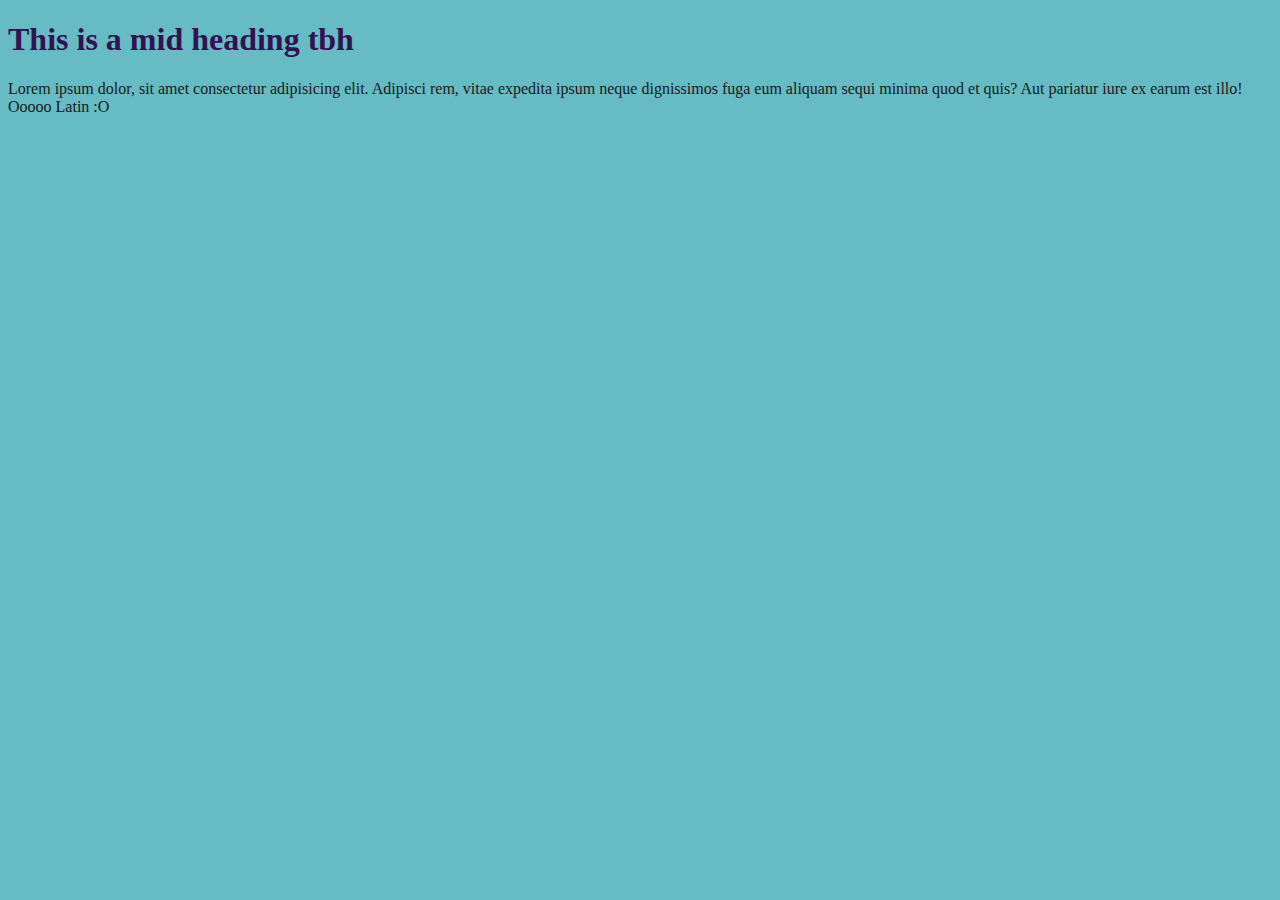
==== index.html @ 095ba62f "Add files via upload" ====
<!DOCTYPE html>
<html>
<head>
    <meta charset="UTF-8" />
    <title>First WebDev Site</title>

    <style>
        body {
            background-color: #66bbc5;
            color: #1a1919;
        }
        h1{
            color: #331152;
        }
    </style>

</head>
<body>
    <h1>This is a mid heading tbh </h1>
    <p>Lorem ipsum dolor, sit amet consectetur adipisicing elit. Adipisci rem, vitae expedita ipsum neque dignissimos fuga eum aliquam sequi minima quod et quis? Aut pariatur iure ex earum est illo! <br> Ooooo Latin :O</p>
</body>
</html>
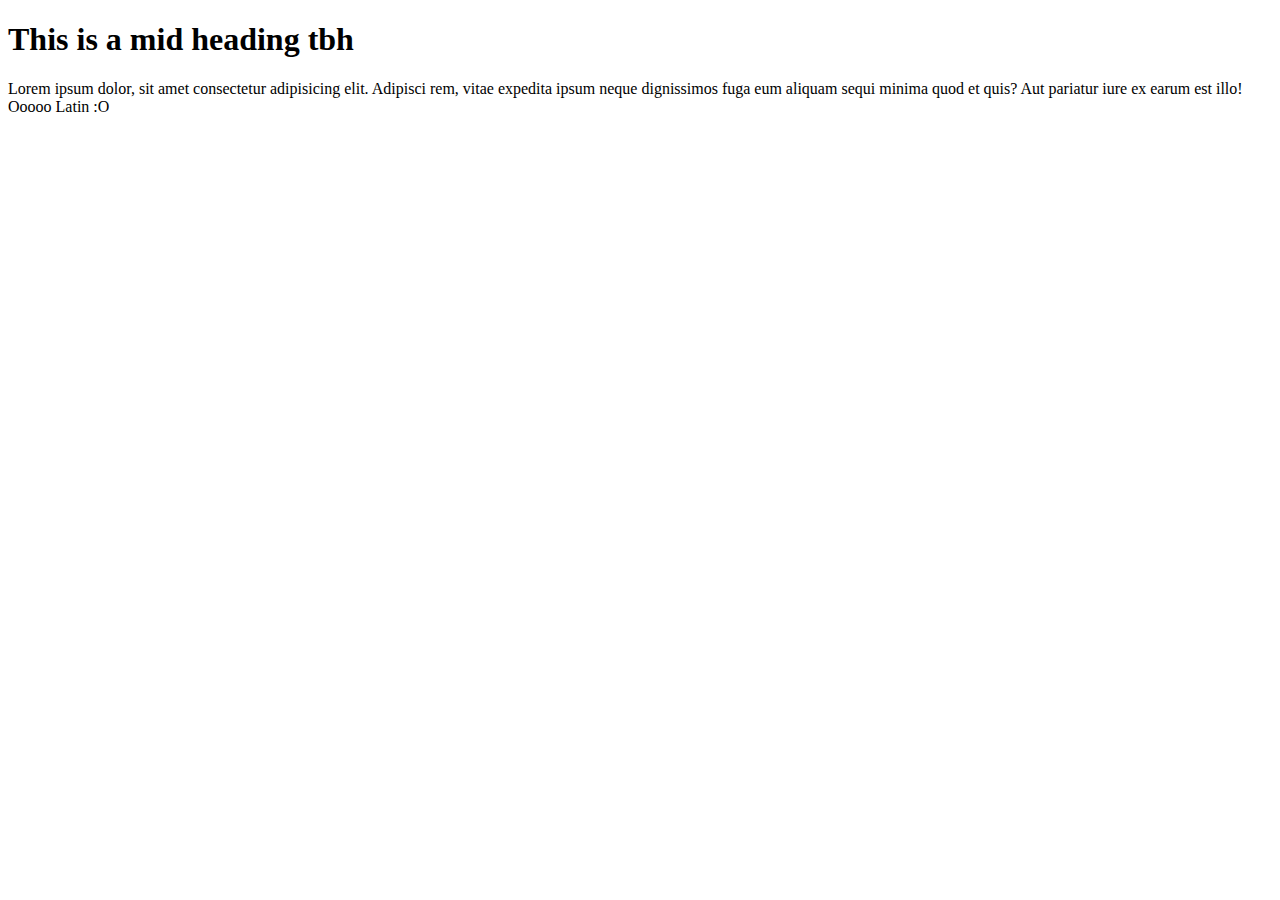
==== commit 28fc6e9b: "Added Styles.css" ====
--- a/index.html
+++ b/index.html
@@ -3,16 +3,6 @@
 <head>
     <meta charset="UTF-8" />
     <title>First WebDev Site</title>
-
-    <style>
-        body {
-            background-color: #66bbc5;
-            color: #1a1919;
-        }
-        h1{
-            color: #331152;
-        }
-    </style>
 
 </head>
 <body>
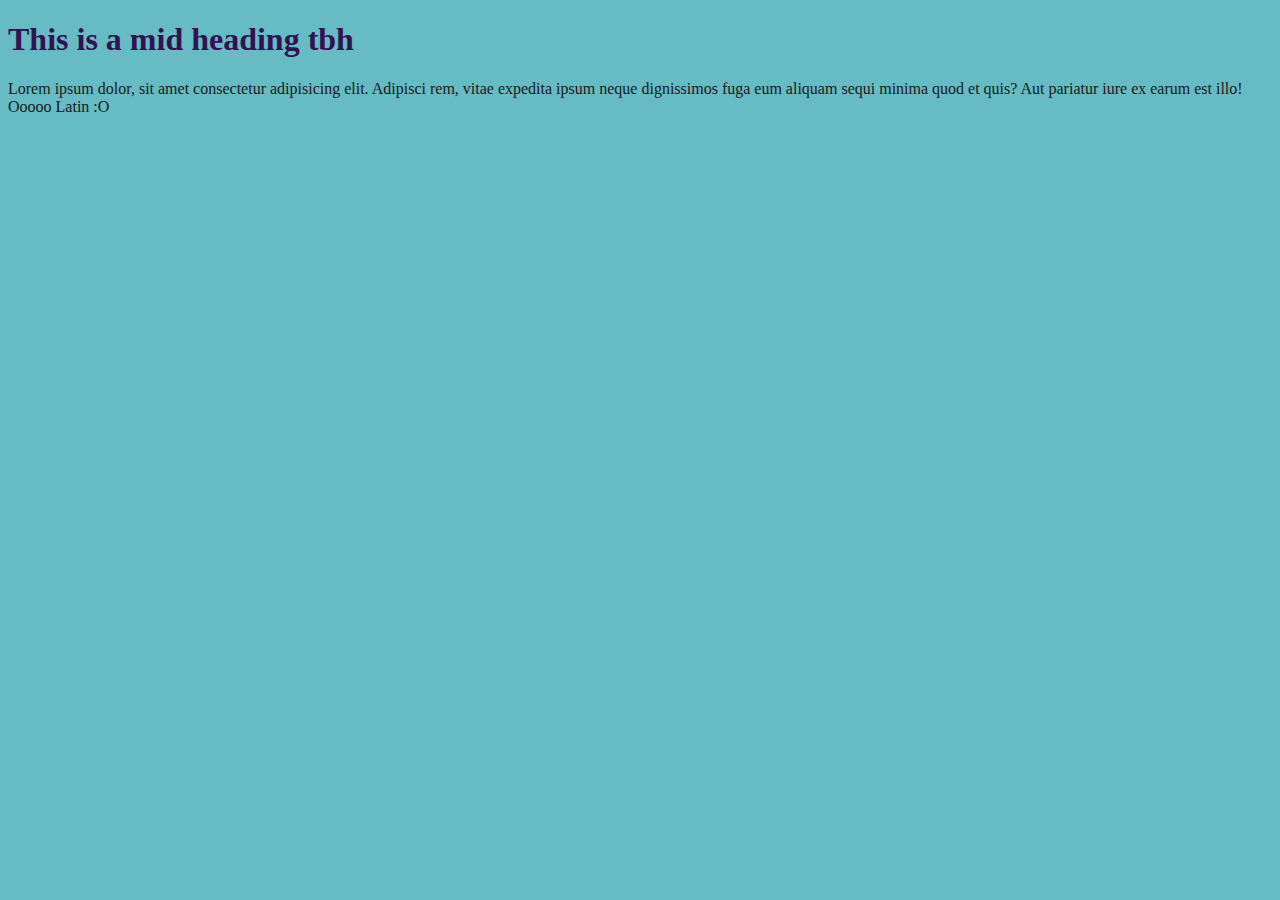
==== commit 42ace5db: "Class three bAbY" ====
--- a/index.html
+++ b/index.html
@@ -3,6 +3,8 @@
 <head>
     <meta charset="UTF-8" />
     <title>First WebDev Site</title>
+
+    <link rel="stylesheet" href="styles.css">
 
 </head>
 <body>
--- a/styles.css
+++ b/styles.css
@@ -0,0 +1,7 @@
+body {
+    background-color: #66bbc5;
+    color: #1a1919;
+}
+h1{
+    color: #331152;
+}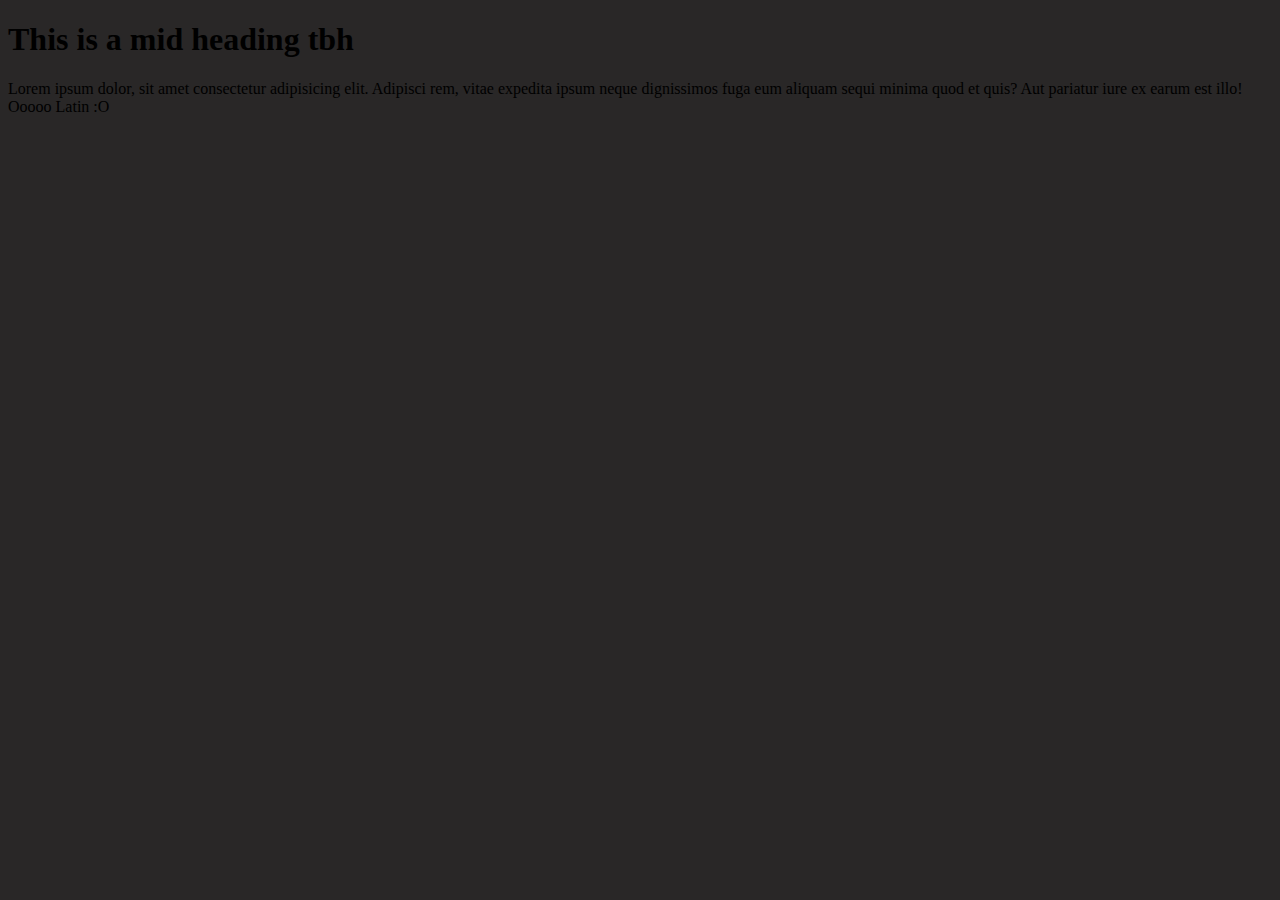
==== commit 3769a498: "Class four" ====
--- a/index.html
+++ b/index.html
@@ -5,6 +5,7 @@
     <title>First WebDev Site</title>
 
     <link rel="stylesheet" href="styles.css">
+    <link rel="icon" href="icon.png">
 
 </head>
 <body>
--- a/styles.css
+++ b/styles.css
@@ -1,7 +1,40 @@
-body {
-    background-color: #66bbc5;
-    color: #1a1919;
+body{
+    background-color: rgb(41, 39, 39);
+
 }
-h1{
-    color: #331152;
+
+.container{
+    color: rgb(255, 255, 255);
+
+}
+
+.box{
+    width: 300px;
+    height: 100px;
+    border: 6cm;
+    background-color: rgb(89, 61, 61);
+
+}
+
+.inline{
+    display:inline;
+    color: rgb(255, 255, 255);
+}
+
+.inline-block{
+    display: inline-block;
+    width: 300px;
+    height: 100px;
+    border: 6cm;
+    background-color: rgb(205, 114, 114);
+
+}
+
+.flex{
+    width: 300px;
+    height: 30px;
+    background-color: aquamarine;
+    display: flex;
+    
+
 }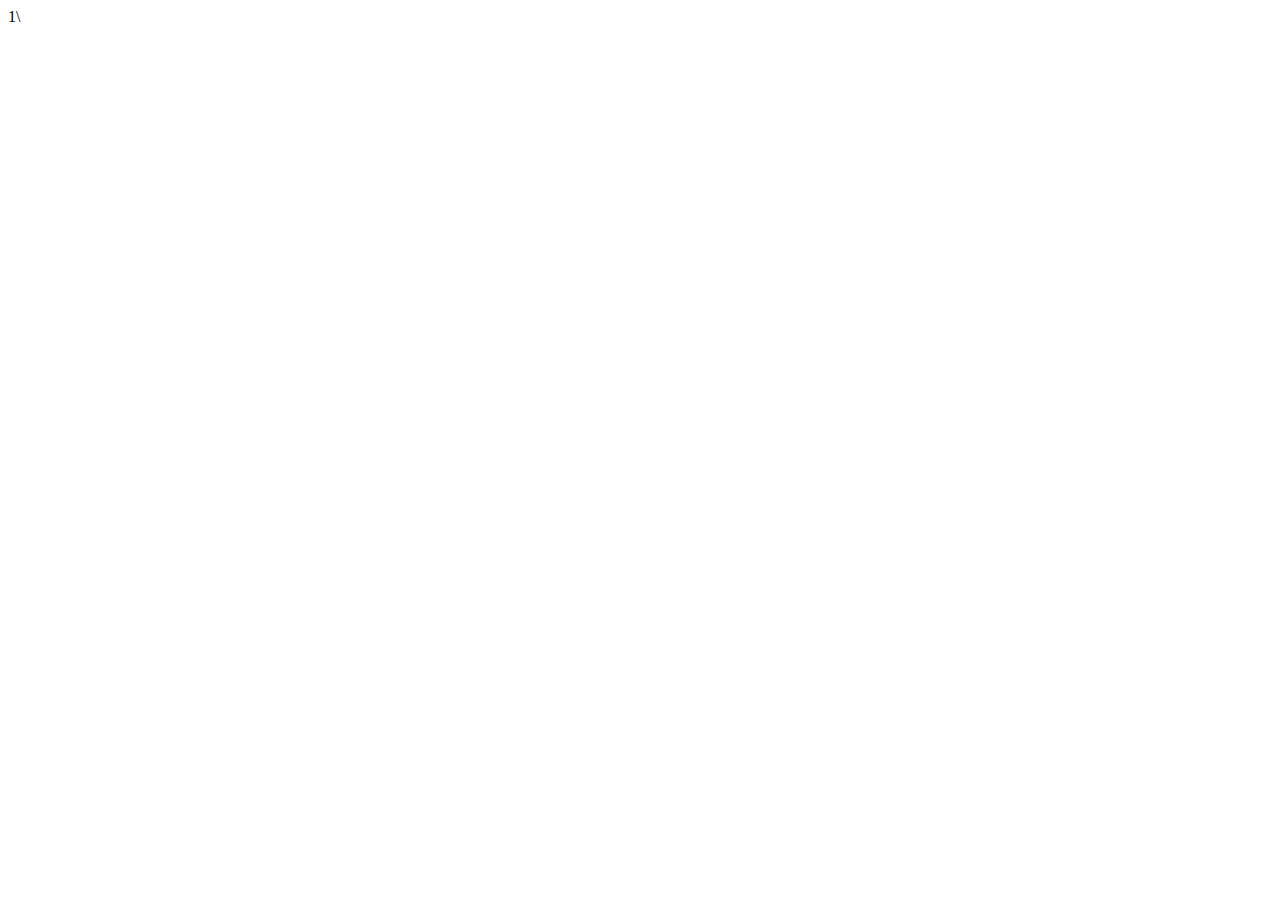
==== commit cbbe5629: "Text" ====
--- a/index.html
+++ b/index.html
@@ -1,15 +1,15 @@
+1\
 <!DOCTYPE html>
-<html>
+<html lang="en">
+
 <head>
-    <meta charset="UTF-8" />
-    <title>First WebDev Site</title>
+    <meta charset="UTF-8">
+    <meta name="viewport" content="width=device-width, initial-scale=1.0">
+    <title>An Artists Addiction</title>
+</head>
 
-    <link rel="stylesheet" href="styles.css">
-    <link rel="icon" href="icon.png">
+<body>
 
-</head>
-<body>
-    <h1>This is a mid heading tbh </h1>
-    <p>Lorem ipsum dolor, sit amet consectetur adipisicing elit. Adipisci rem, vitae expedita ipsum neque dignissimos fuga eum aliquam sequi minima quod et quis? Aut pariatur iure ex earum est illo! <br> Ooooo Latin :O</p>
 </body>
+
 </html>